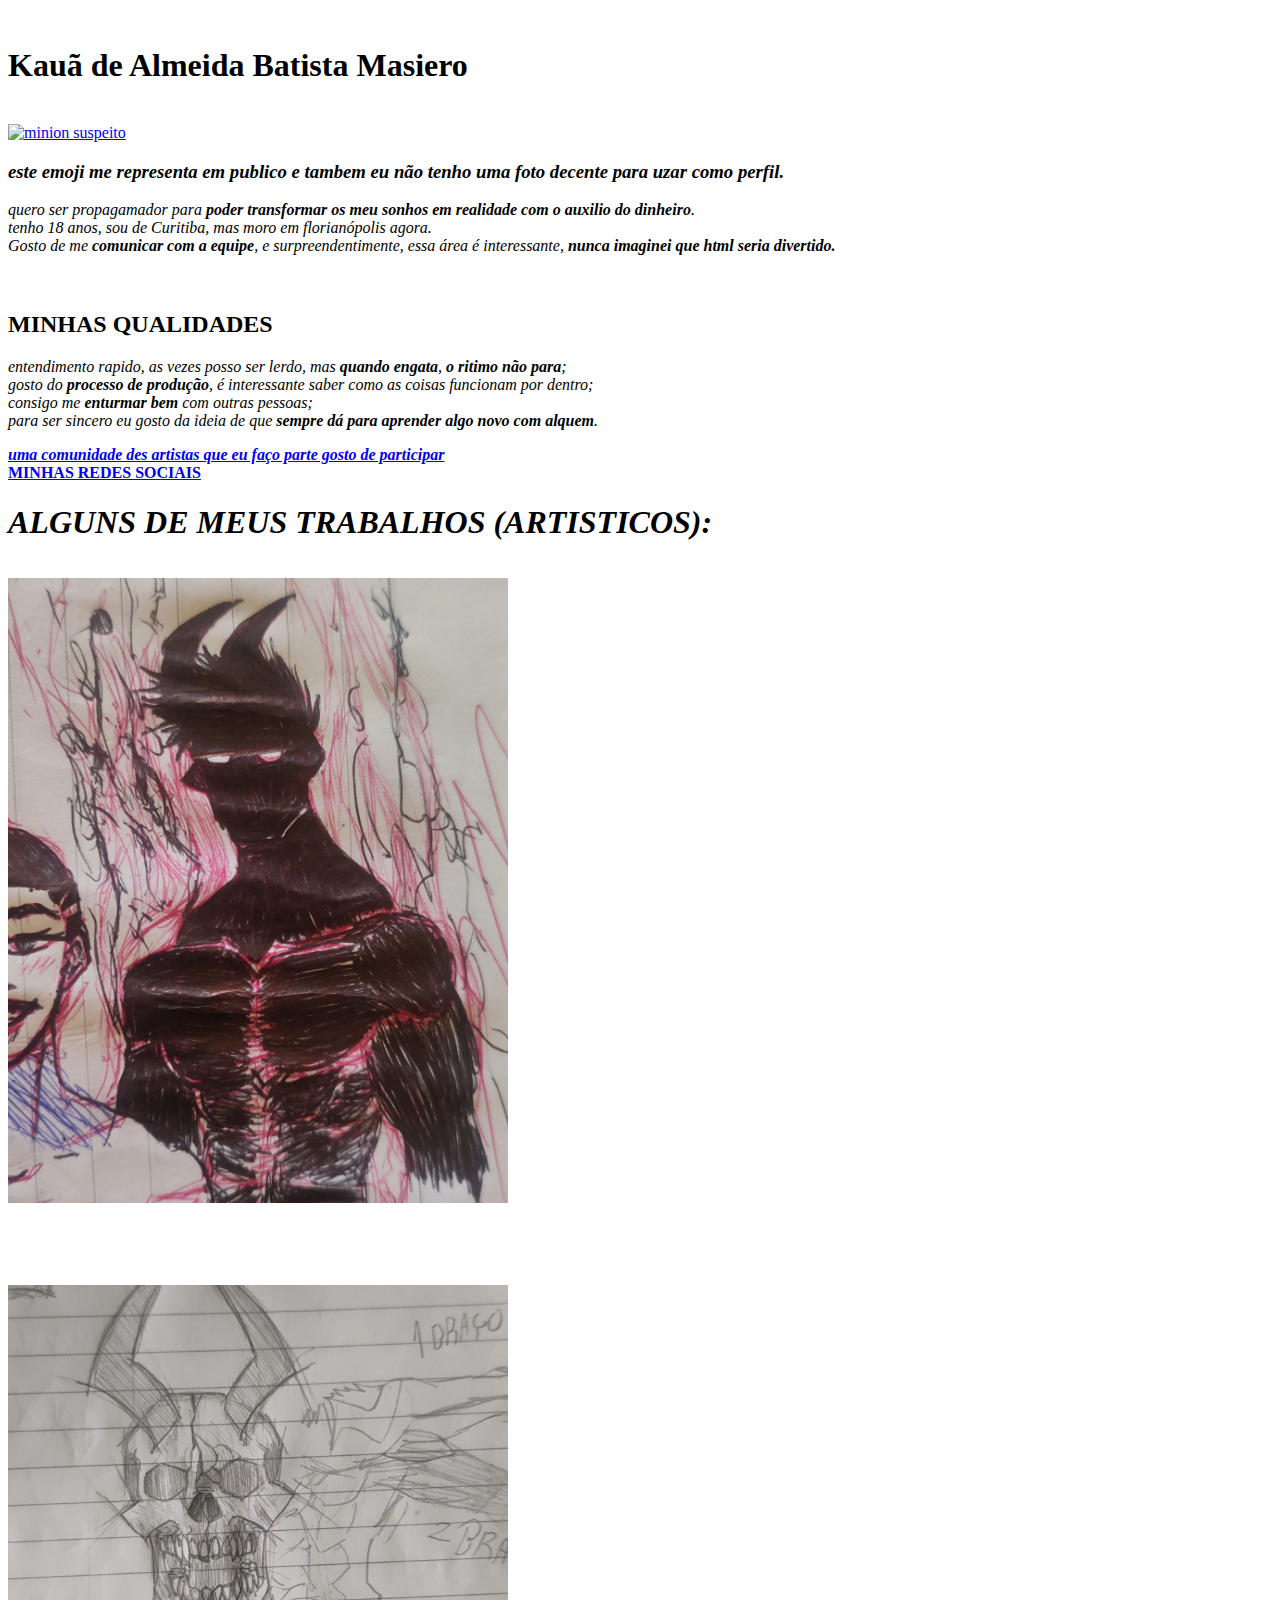
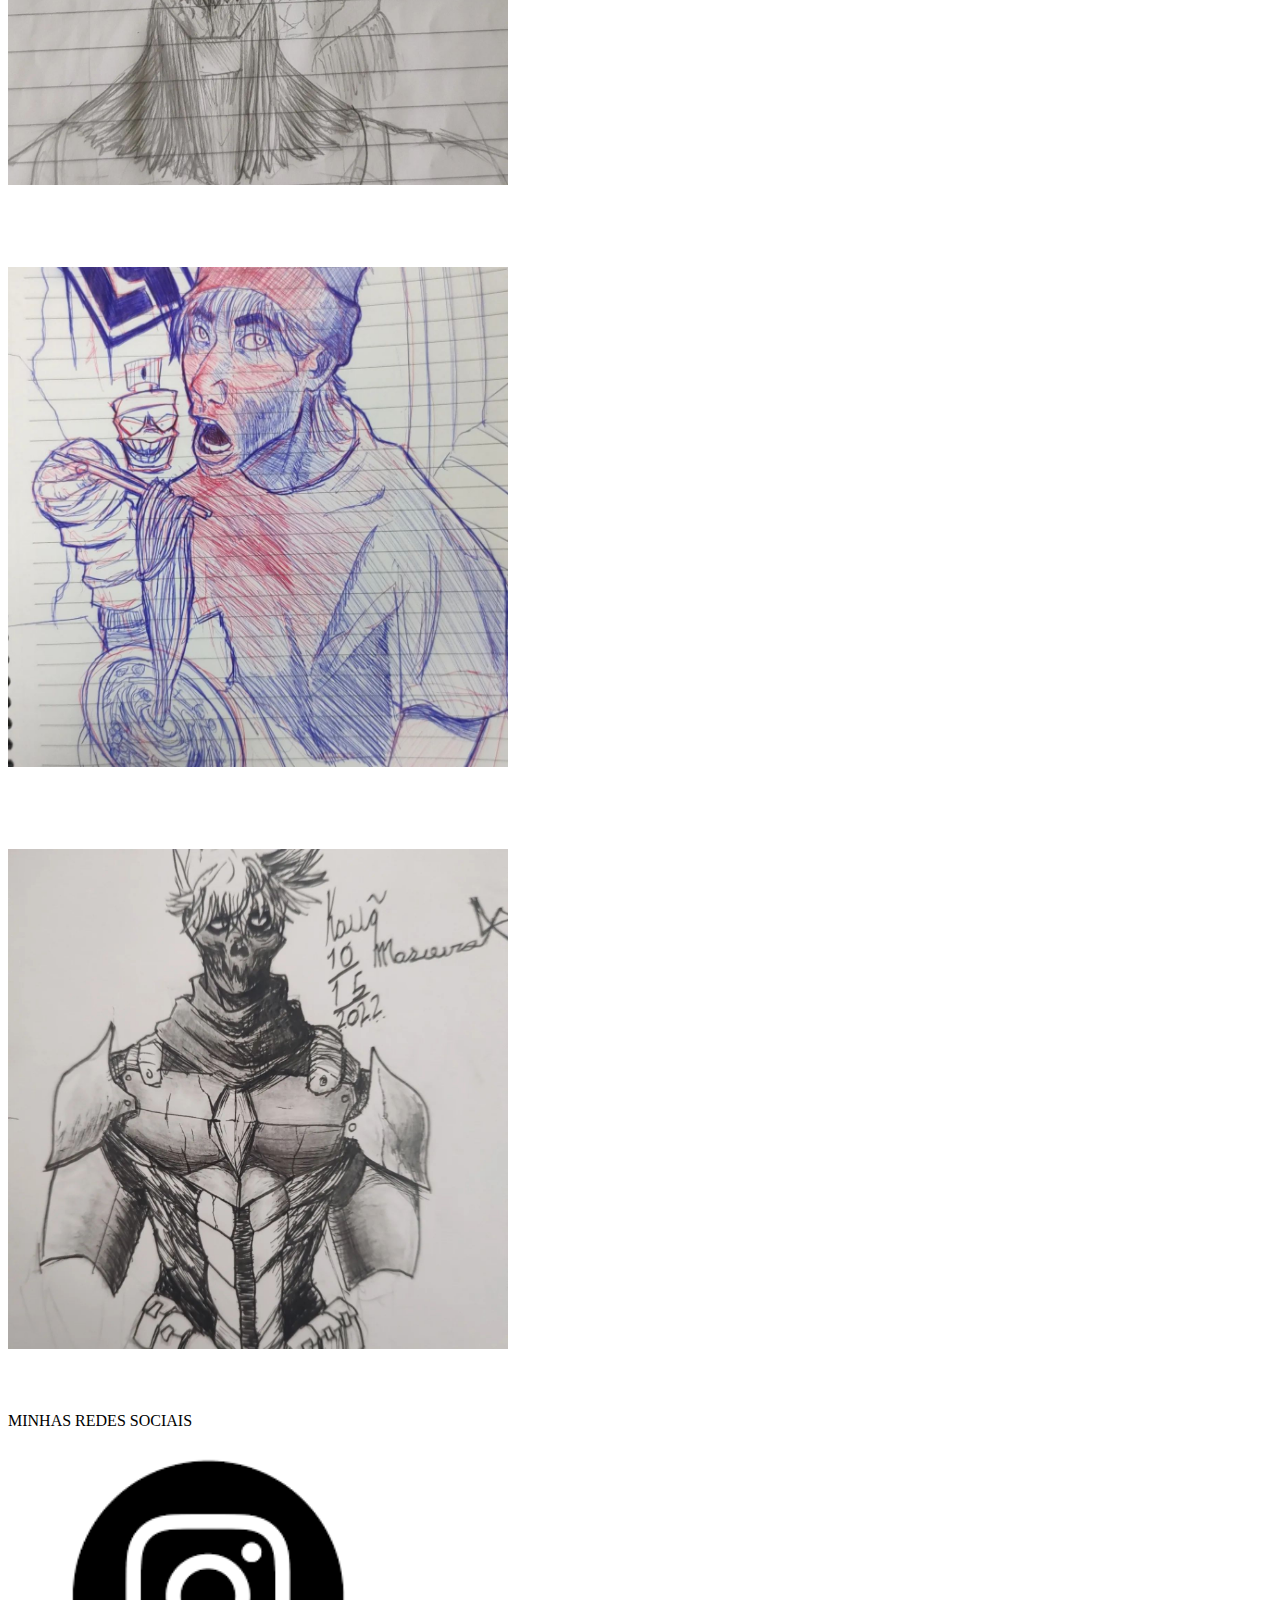
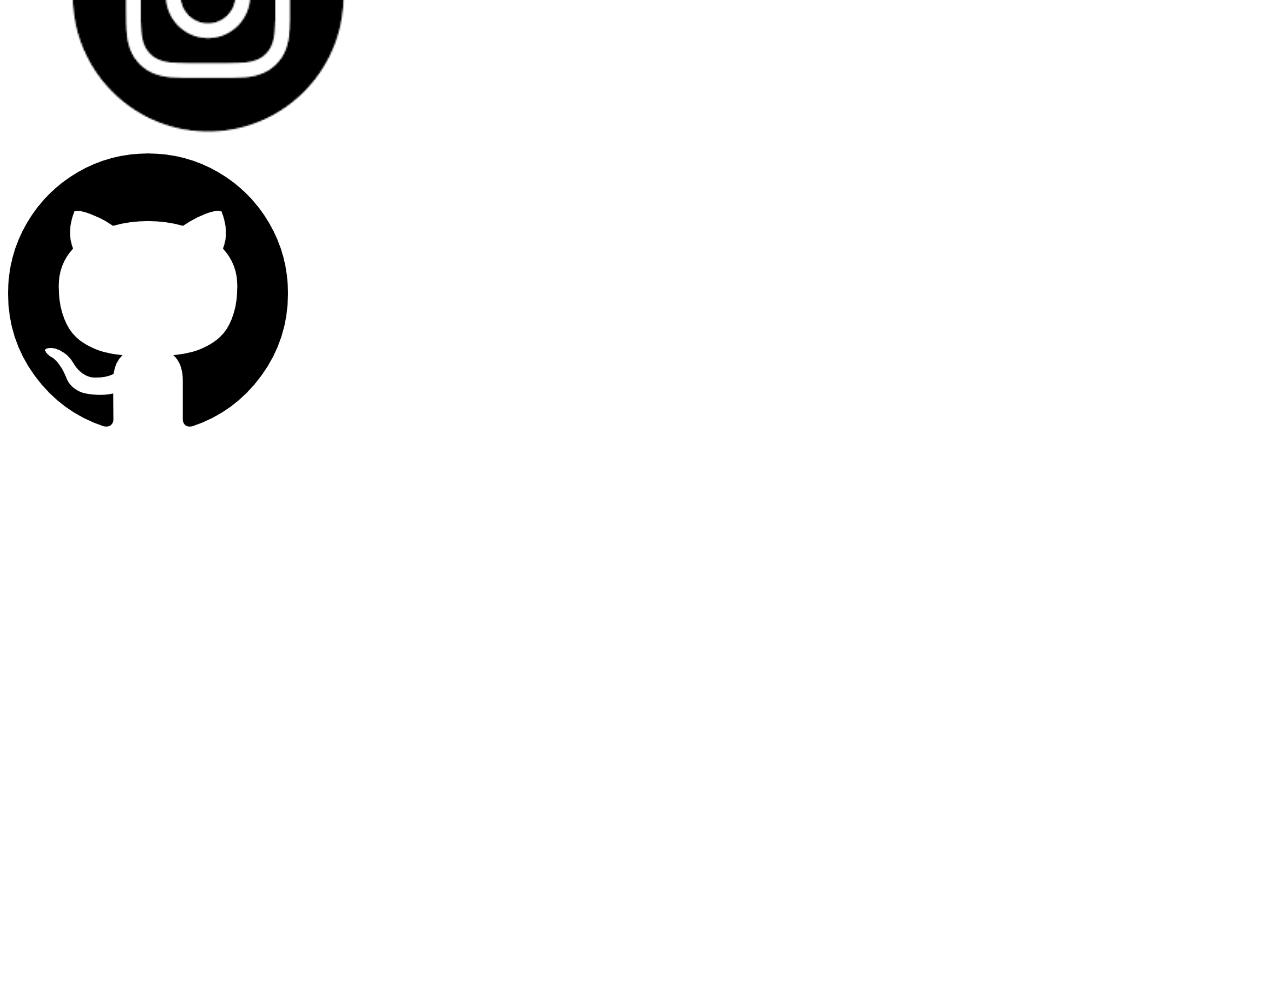
==== main.html @ de1c3903 "finalização" ====
<!DOCTYPE html>
<html lang="en">

<head>
    <meta charset="UTF-8">
    <meta name="viewport" content="width=device-width, initial-scale=1.0">
    <title>portifolio</title>
</head>

<body>
    <br>
    <h1>Kauã de Almeida Batista Masiero</h1>
    <br>
    <a href="https://i.pinimg.com/236x/1b/bf/c9/1bbfc9812c07d1c2576524544e05ec9e.jpg"><img
            src="https://i.pinimg.com/236x/1b/bf/c9/1bbfc9812c07d1c2576524544e05ec9e.jpg" alt="minion suspeito"
            width="400px"></a><br>
    <h3>
        <em>
            <strong>
                este emoji me representa em publico e tambem eu não tenho uma foto decente para uzar como perfil.
            </strong>
        </em>
    </h3>
    <p>
        <em>
            quero ser propagamador para <strong>poder transformar os meu sonhos em realidade com o auxilio do
                dinheiro</strong>.<br>
            tenho 18 anos, sou de Curitiba, mas moro em florianópolis agora.<br>
            Gosto de me <strong>comunicar com a equipe</strong>, e surpreendentimente, essa área é interessante,
            <strong>nunca imaginei
                que html seria divertido.</strong>
        </em>
        <br><br><br>
    </p>
    <h2>MINHAS QUALIDADES</h2>
    <p>
        <em>
            entendimento rapido, as vezes posso ser lerdo, mas <strong>quando engata</strong>,<strong> o ritimo não
                para</strong>;<br>
            gosto do <strong>processo de produção</strong>, é interessante saber como as coisas funcionam por
            dentro;<br>
            consigo me <strong>enturmar bem</strong> com outras pessoas;<br>
            para ser sincero eu gosto da ideia de que <strong>sempre dá para aprender algo novo com alquem</strong>.
        </em>
    </p>
    <strong>
        <em>
            <a href="https://discord.com/invite/artist">uma comunidade des artistas que eu faço parte gosto de
                participar</a>
        </em>
        <br>
        <a href="#social">MINHAS REDES SOCIAIS</a>
        <br>
        <h1>
            <strong>
                <em>ALGUNS DE MEUS TRABALHOS (ARTISTICOS):<br><br>
                    <a href="https://www.instagram.com/p/C0hUJODua72/?img_index=3"><img
                            src="image/408620871_751508673684881_7756845119308095702_n.jpeg" width="500px"></a>
                    <br><br><br>
                    <a href="https://www.instagram.com/p/CznMaZrtn4W/"><img
                            src="image/401551383_864983888364946_2453121419290238809_n.jpeg" width="500px"></a>
                    <br><br><br>
                    <a href="https://www.instagram.com/p/CspMJ8lr0vx/?img_index=1"><img
                            src="image/349227037_183844207955188_6022584966940490863_n.jpeg" width="500px"></a>
                    <br><br><br>

                    <a href="https://www.instagram.com/p/Cj3HqTKLSEd/?img_index=1"><img
                            src="image/311988735_812994573089070_4917848265280809323_n.jpeg" width="500px"></a>
                </em>
            </strong>
        </h1>

    </strong>
    <br>
    <p id="social">MINHAS REDES SOCIAIS</p>
    <a href="https://www.instagram.com/kanye3d/"><img src="image/INSTAGRAM.png" width="400px"></a>
    <br>
    <a href="https://github.com/kaua-masiero"><img src="image/GITHUB.png" width="280px"></a>

    <br>
    <br>
    <br>
    <br>
    <br>
    <br>
    <br>
    <br>
    <br>
    <br>
    <br>
    <br>
    <br>
    <br>

    <iframe width="560" height="315" src="https://www.youtube.com/embed/Uw7yxvjCaC8?si=UaLzeZFhGAHmIJyu&amp;start=1"
        title="YouTube video player" frameborder="0"
        allow="accelerometer; autoplay; clipboard-write; encrypted-media; gyroscope; picture-in-picture; web-share"
        referrerpolicy="strict-origin-when-cross-origin" allowfullscreen></iframe><br>

</body>

</html>
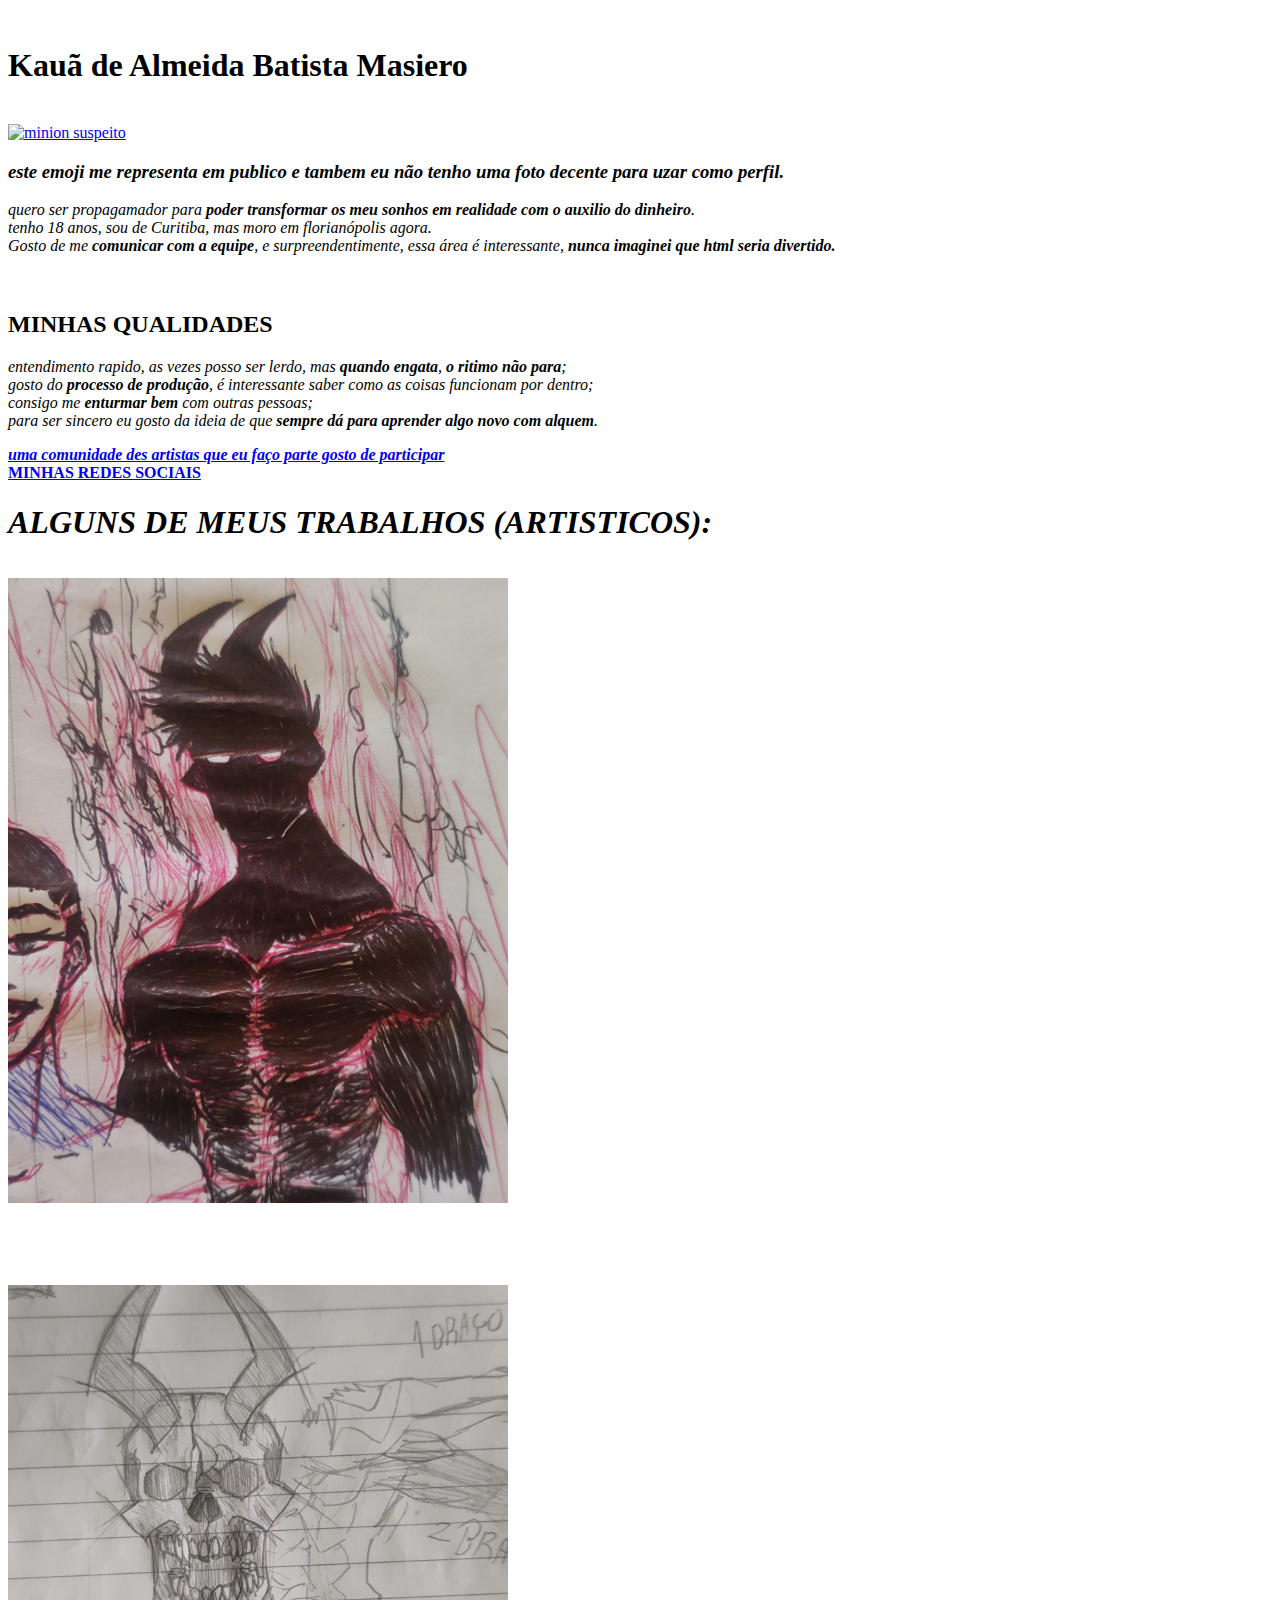
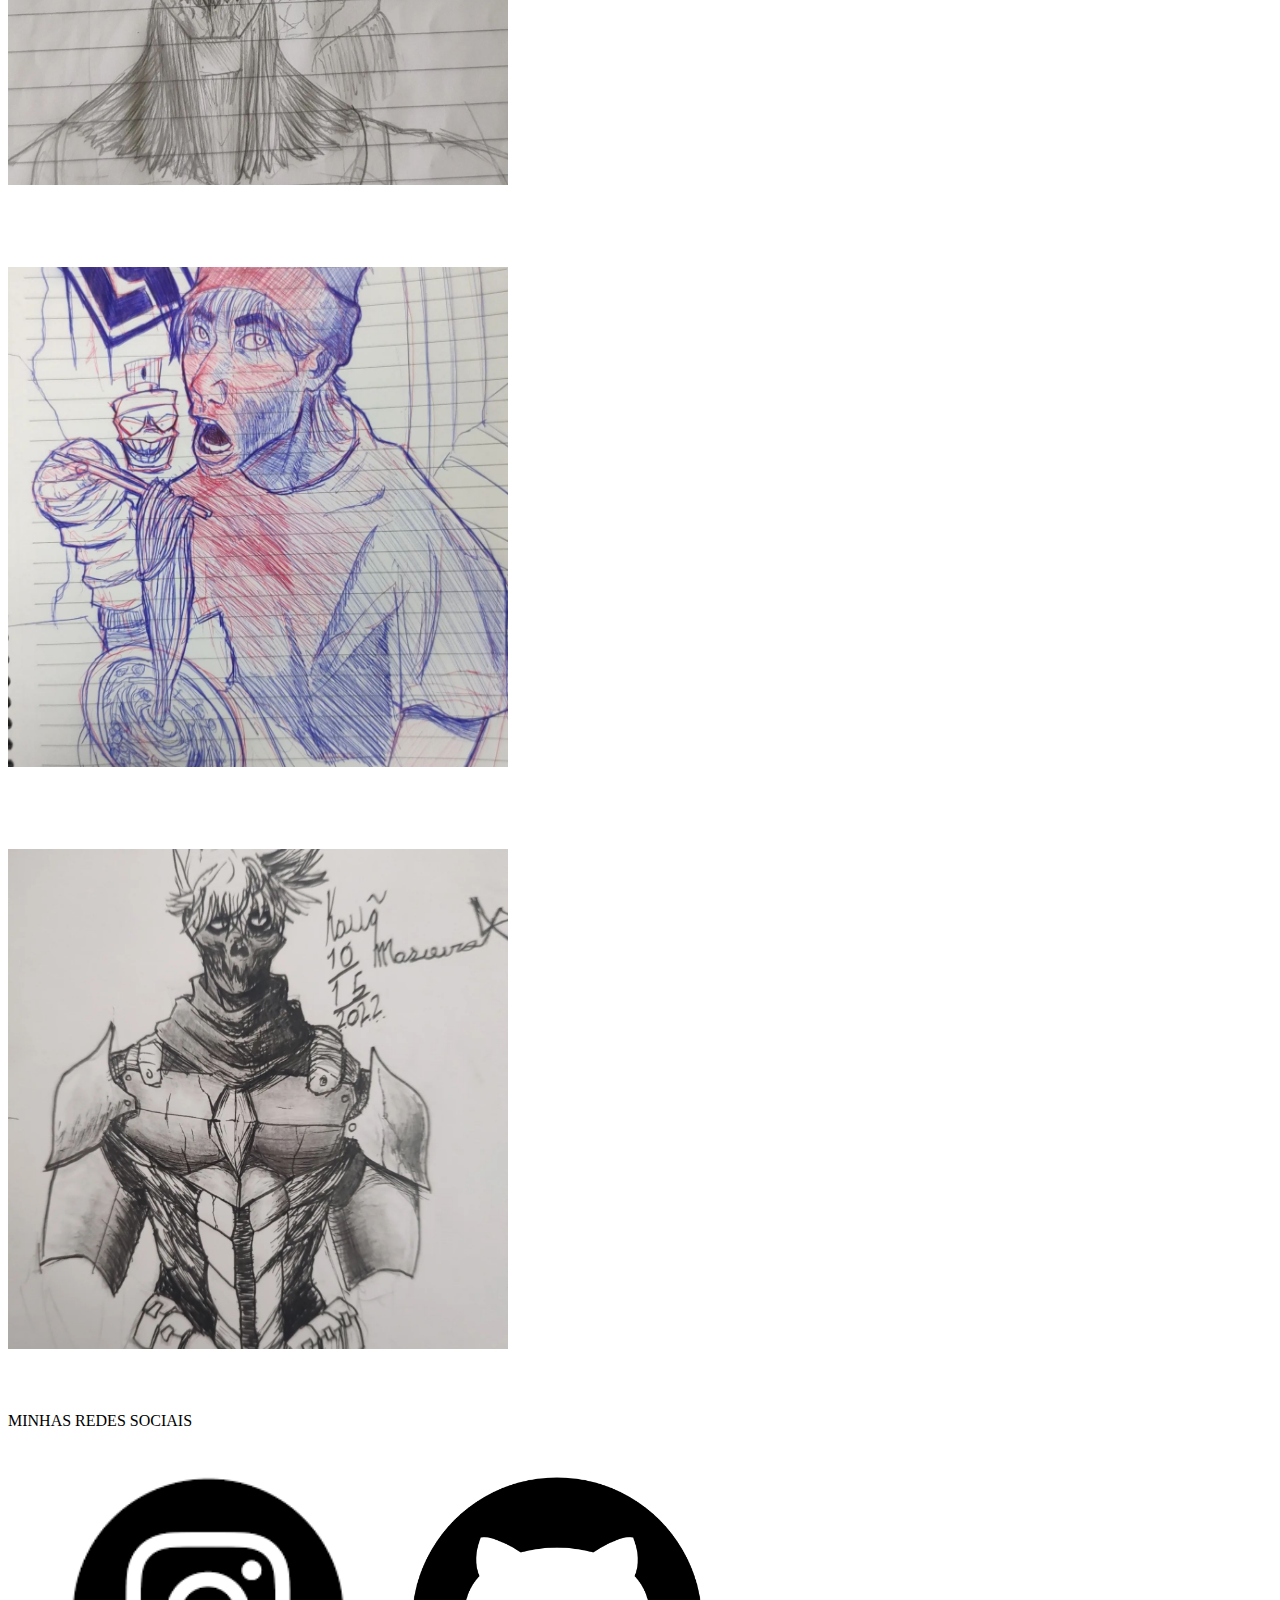
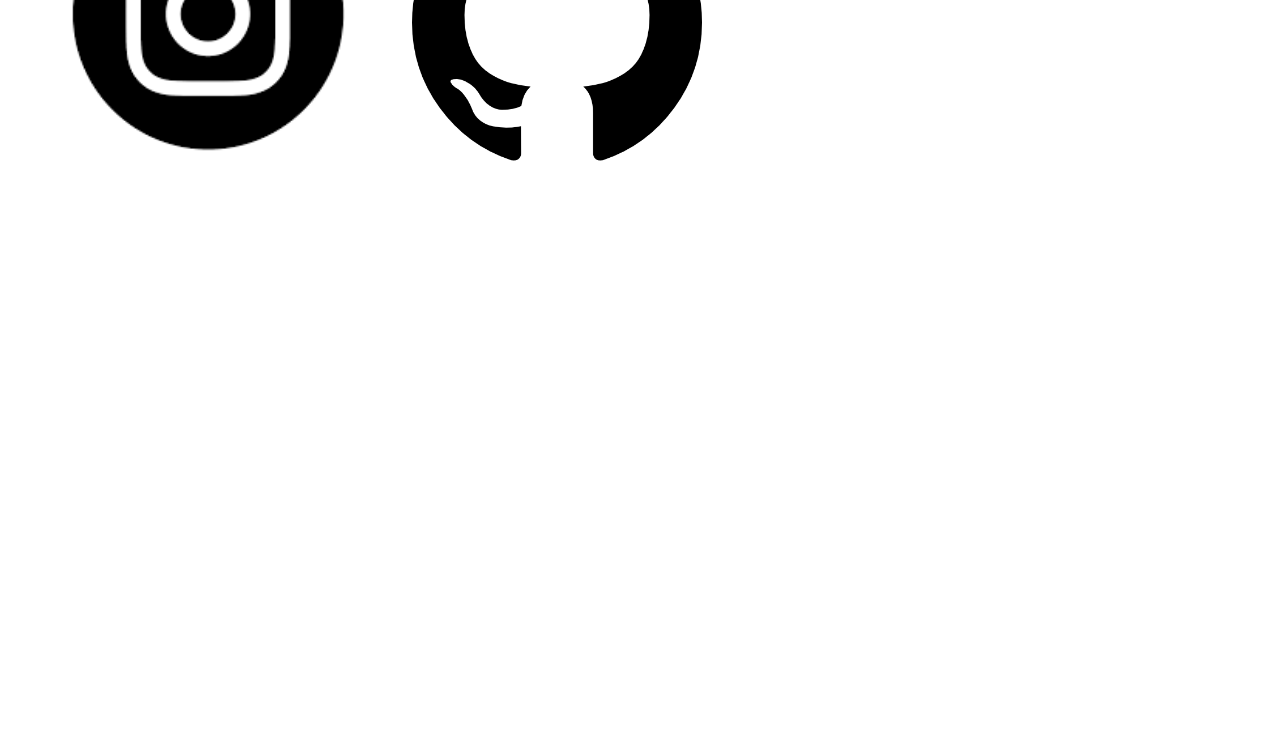
==== commit 20296d21: "pequena correção" ====
--- a/main.html
+++ b/main.html
@@ -73,9 +73,9 @@
     </strong>
     <br>
     <p id="social">MINHAS REDES SOCIAIS</p>
+    <br>
     <a href="https://www.instagram.com/kanye3d/"><img src="image/INSTAGRAM.png" width="400px"></a>
-    <br>
-    <a href="https://github.com/kaua-masiero"><img src="image/GITHUB.png" width="280px"></a>
+    <a href="https://github.com/kaua-masiero"><img src="image/GITHUB.png" width="290px"></a>
 
     <br>
     <br>
